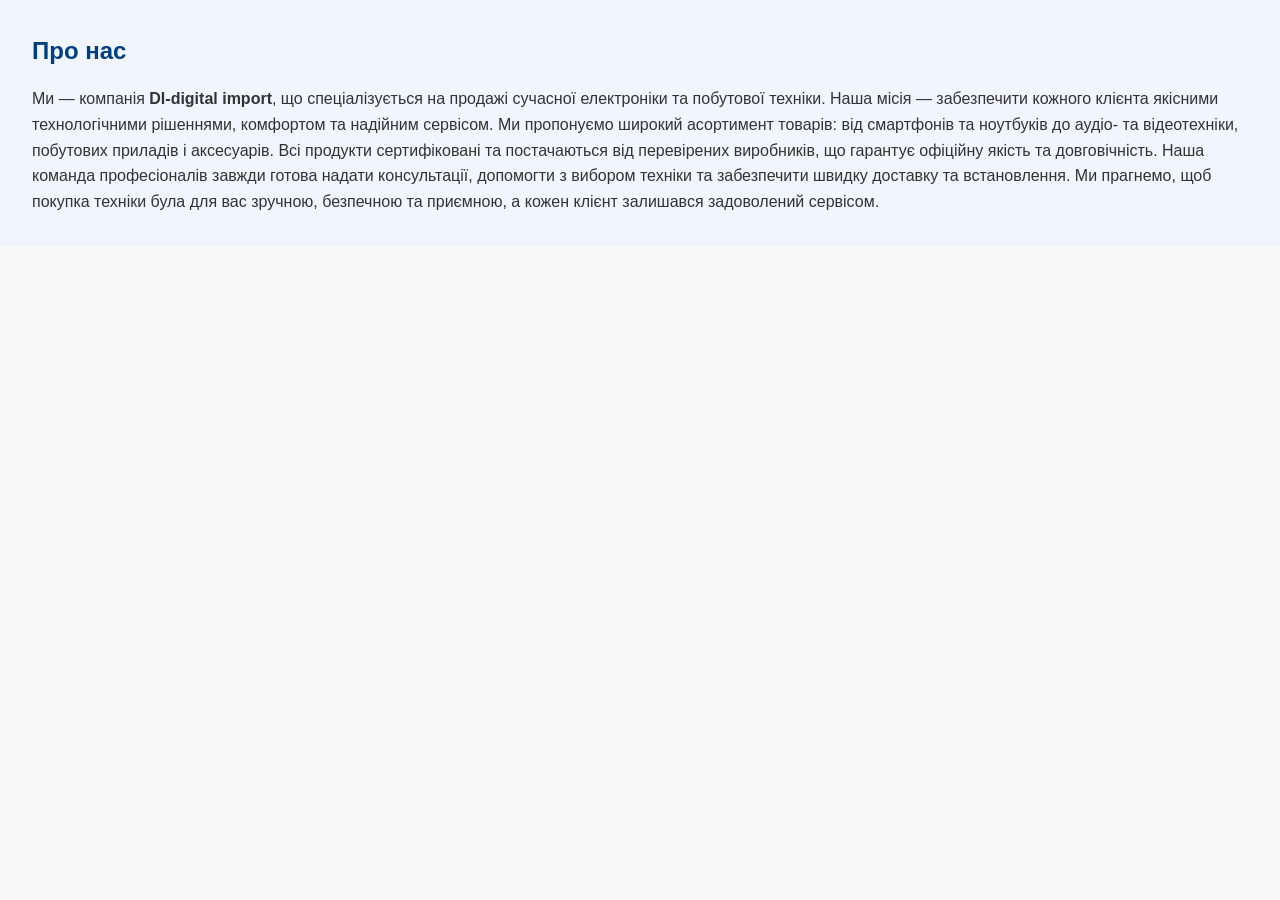
==== about.html @ 180826f9 "marsik" ====
<!DOCTYPE html>
<html lang="uk">
<head>
  <meta charset="UTF-8">
  <meta name="viewport" content="width=device-width, initial-scale=1.0">
  <title>Про нас — DI-digital import</title>
  <link rel="stylesheet" href="style.css">
</head>
<body>
  <section class="about">
    <div class="about-text">
      <h2>Про нас</h2>
      <p>
        Ми — компанія <strong>DI-digital import</strong>, що спеціалізується на продажі сучасної електроніки та побутової техніки.
        Наша місія — забезпечити кожного клієнта якісними технологічними рішеннями, комфортом та надійним сервісом.
        Ми пропонуємо широкий асортимент товарів: від смартфонів та ноутбуків до аудіо- та відеотехніки, побутових приладів і аксесуарів.
        Всі продукти сертифіковані та постачаються від перевірених виробників, що гарантує офіційну якість та довговічність.
        Наша команда професіоналів завжди готова надати консультації, допомогти з вибором техніки та забезпечити швидку доставку та встановлення.
        Ми прагнемо, щоб покупка техніки була для вас зручною, безпечною та приємною, а кожен клієнт залишався задоволений сервісом.
      </p>
    </div>
  </section>
</body>
</html>
---- style.css ----
* {
  margin: 0;
  padding: 0;
  box-sizing: border-box;
}

body {
  font-family: "Segoe UI", sans-serif;
  background-color: #f9f9f9;
  color: #222;
  line-height: 1.6;
}

.services {
  padding: 2rem;
  background: #ffffff;
  text-align: center;
}

.services h2 {
  font-size: 2rem;
  color: #004080;
  margin-bottom: 1.5rem;
}

.grid-services {
  display: grid;
  grid-template-columns: repeat(3, 1fr);
  gap: 1.5rem;
}

.service {
  background: #e6f0ff;
  padding: 1.5rem;
  border-radius: 12px;
  text-align: left;
  font-weight: 500;
  color: #222;
  box-shadow: 0 2px 6px rgba(0, 0, 0, 0.1);
  transition: all 0.35s ease;
  transform: scale(1);
  cursor: pointer;
}

.service h3 {
  color: #004080;
  margin-bottom: 0.5rem;
}

.service p {
  font-size: 0.95rem;
  color: #333;
  line-height: 1.4;
}

/* Ефект наведення */
.service:hover {
  background: linear-gradient(145deg, #cce0ff, #f0f8ff);
  transform: scale(1.07);
  box-shadow: 0 10px 25px rgba(0, 64, 128, 0.35);
}

/* === Секція "Про нас" (Flexbox 2 колонки) === */
.about {
  display: flex;
  justify-content: space-between;
  align-items: center;
  background: #f0f5ff;
  padding: 2rem;
  gap: 2rem;
}

.about-text {
  flex: 1;
}

.about-text h2 {
  color: #004080;
  margin-bottom: 1rem;
}

.about-text p {
  font-size: 1rem;
  color: #333;
}

.about-image {
  flex: 1;
  text-align: center;
}

.about img {
  width: 100%;
  max-width: 320px;
  border-radius: 10px;
  transition: transform 0.3s ease;
}

/* Анімація зображення */
.about img:hover {
  transform: scale(1.05);
}

/* === Адаптивність === */
@media (max-width: 1200px) {
  .grid-services {
    grid-template-columns: repeat(2, 1fr);
  }
}

@media (max-width: 768px) {
  .about {
    flex-direction: column;
    text-align: center;
  }

  .about-image {
    order: -1;
  }

  .grid-services {
    grid-template-columns: 1fr;
  }
}
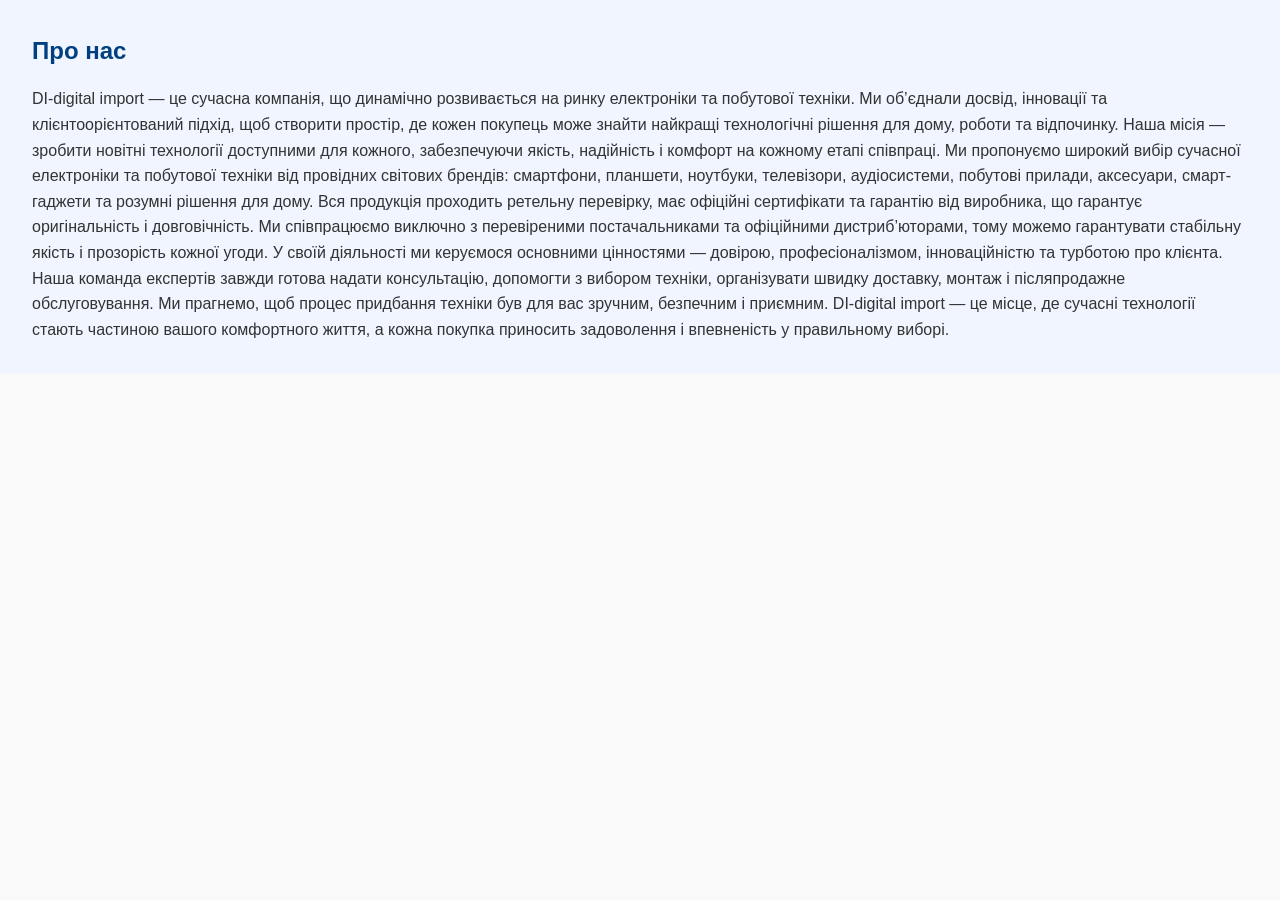
==== commit bb152600: "marsik Updated company description and mission statement to reflect a more modern and customer-orien" ====
--- a/about.html
+++ b/about.html
@@ -11,14 +11,19 @@
     <div class="about-text">
       <h2>Про нас</h2>
       <p>
-        Ми — компанія <strong>DI-digital import</strong>, що спеціалізується на продажі сучасної електроніки та побутової техніки.
-        Наша місія — забезпечити кожного клієнта якісними технологічними рішеннями, комфортом та надійним сервісом.
-        Ми пропонуємо широкий асортимент товарів: від смартфонів та ноутбуків до аудіо- та відеотехніки, побутових приладів і аксесуарів.
-        Всі продукти сертифіковані та постачаються від перевірених виробників, що гарантує офіційну якість та довговічність.
-        Наша команда професіоналів завжди готова надати консультації, допомогти з вибором техніки та забезпечити швидку доставку та встановлення.
-        Ми прагнемо, щоб покупка техніки була для вас зручною, безпечною та приємною, а кожен клієнт залишався задоволений сервісом.
+        DI-digital import — це сучасна компанія, що динамічно розвивається на ринку електроніки та побутової техніки.
+        Ми об’єднали досвід, інновації та клієнтоорієнтований підхід, щоб створити простір, де кожен покупець може знайти найкращі технологічні рішення для дому, роботи та відпочинку.
+        Наша місія — зробити новітні технології доступними для кожного, забезпечуючи якість, надійність і комфорт на кожному етапі співпраці.
+        Ми пропонуємо широкий вибір сучасної електроніки та побутової техніки від провідних світових брендів:
+        смартфони, планшети, ноутбуки, телевізори, аудіосистеми, побутові прилади, аксесуари, смарт-гаджети та розумні рішення для дому.
+        Вся продукція проходить ретельну перевірку, має офіційні сертифікати та гарантію від виробника, що гарантує оригінальність і довговічність. 
+        Ми співпрацюємо виключно з перевіреними постачальниками та офіційними дистриб’юторами, тому можемо гарантувати стабільну якість і прозорість кожної угоди. 
+        У своїй діяльності ми керуємося основними цінностями — довірою, професіоналізмом, інноваційністю та турботою про клієнта. 
+        Наша команда експертів завжди готова надати консультацію, допомогти з вибором техніки, організувати швидку доставку, монтаж і післяпродажне обслуговування.
+        Ми прагнемо, щоб процес придбання техніки був для вас зручним, безпечним і приємним.
+        DI-digital import — це місце, де сучасні технології стають частиною вашого комфортного життя, а кожна покупка приносить задоволення і впевненість у правильному виборі.
       </p>
     </div>
   </section>
 </body>
-</html>+</html>
